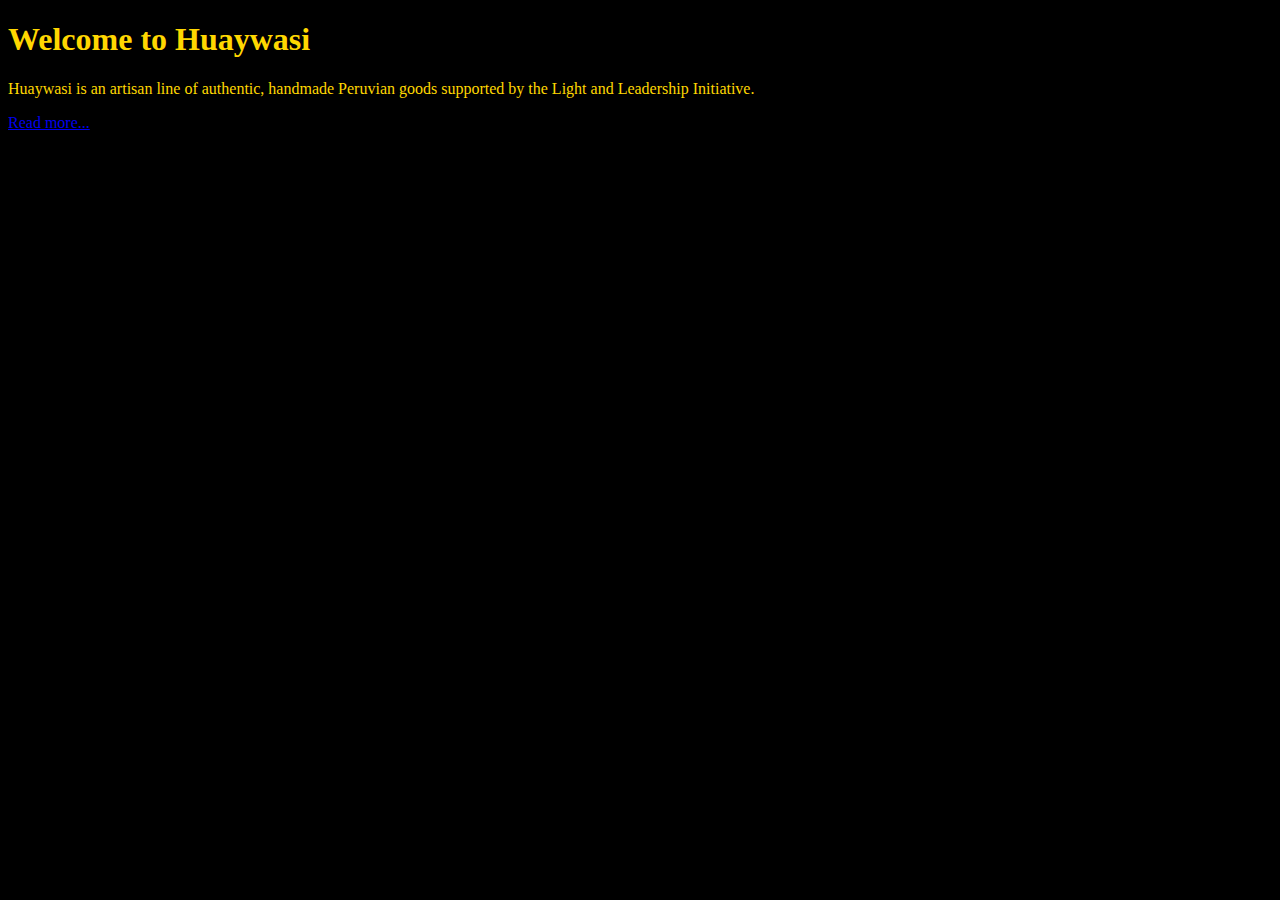
==== unit_1/index.html @ 5132147e "syncing new repository" ====
<!DOCTYPE html>
	<html>
		<head>
			<link rel="stylesheet" type="text/css" href="css/style.css">
			<title>Huaywasi:Handmade in Peru</title>
				<body>
					<h1>Welcome to Huaywasi</h1>
					<p>Huaywasi is an artisan line of authentic, handmade Peruvian goods supported by the Light and Leadership Initiative.</p>
				</body>
				<a href="www.example.com">Read more...</a>
---- unit_1/css/style.css ----
body {
	background-color: black;
}

h1, p {
	color: gold; 
}
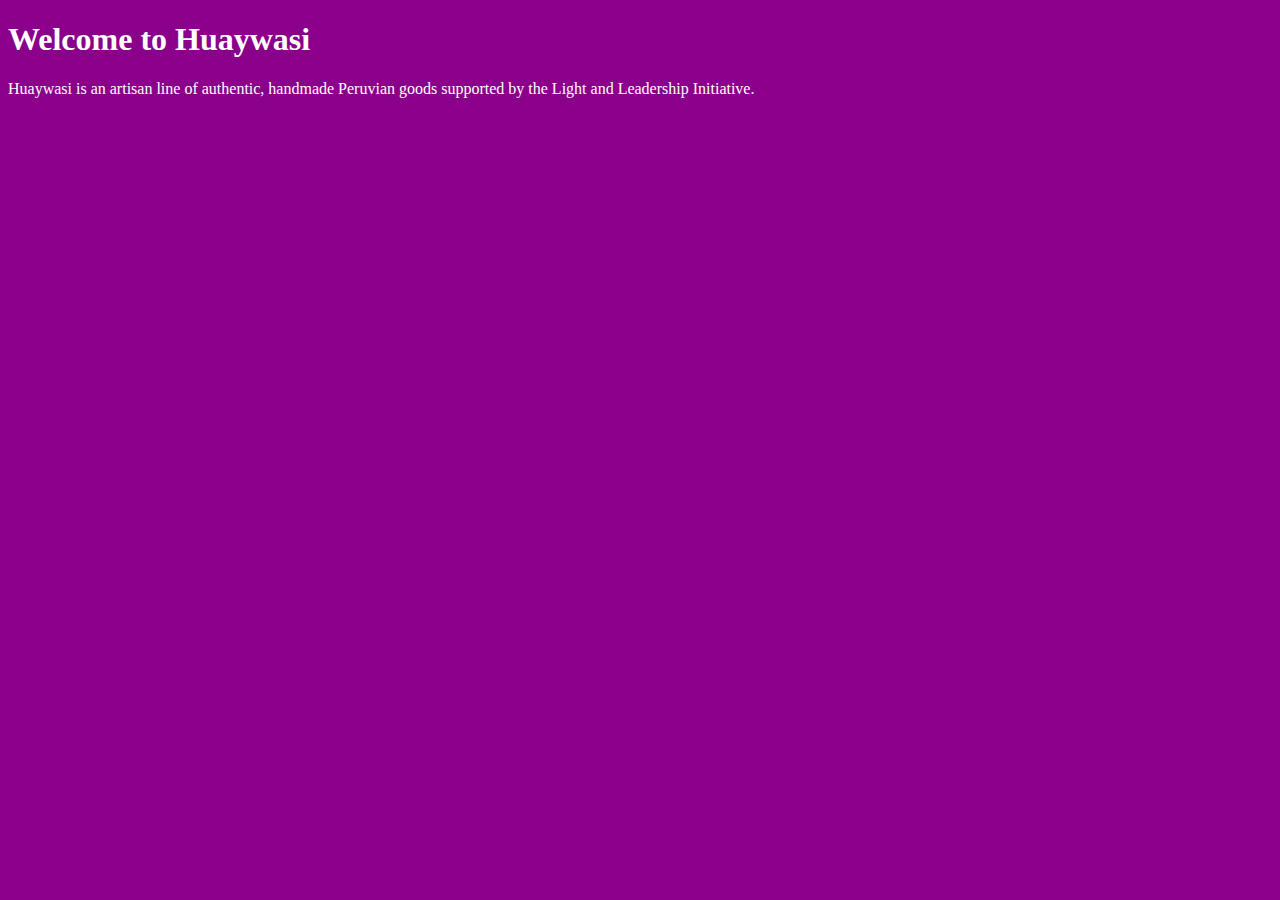
==== commit 857df794: "new repo" ====
--- a/unit_1/index.html
+++ b/unit_1/index.html
@@ -7,4 +7,5 @@
 					<h1>Welcome to Huaywasi</h1>
 					<p>Huaywasi is an artisan line of authentic, handmade Peruvian goods supported by the Light and Leadership Initiative.</p>
 				</body>
-				<a href="www.example.com">Read more...</a>+		</head>
+	</html>		--- a/unit_1/css/style.css
+++ b/unit_1/css/style.css
@@ -1,7 +1,7 @@
 body {
-	background-color: black;
+	background-color: darkmagenta;
 }
 
 h1, p {
-	color: gold; 
+	color: white; 
 }